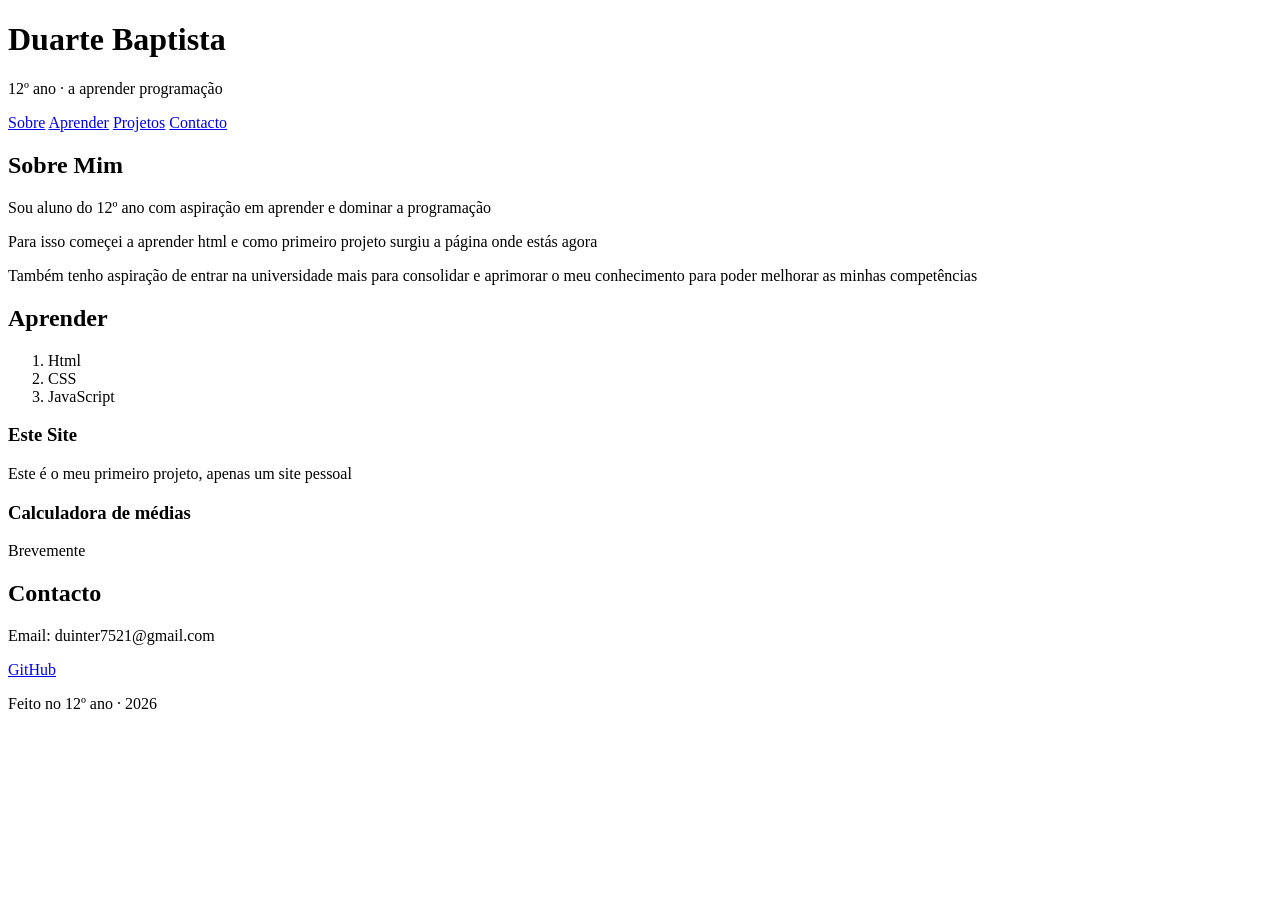
==== index.html @ 216706ee "Add files via upload" ====
<!DOCTYPE html>
<html lang="en">
<head>

    <meta charset="UTF-8">
    <meta name="viewport" content="width=device-width, initial-scale=1.0">
    <title>Myself and I</title>

</head>
<body>

    <header>
        <h1>Duarte Baptista</h1>    
        <p>12º ano · a aprender programação </p>
    </header>

    <nav> 

        <a href="#sobre">Sobre</a>
        <a href="#aprender">Aprender</a>
        <a href="#projetos">Projetos</a>
        <a href="#contacto">Contacto</a>

    </nav>

    <main>
        <section id="sobre">

            <h2>Sobre Mim</h2>
            <p>Sou aluno do 12º ano com aspiração em aprender e dominar a programação</p>
            <p>Para isso começei a aprender html e como primeiro projeto surgiu a página onde estás agora</p>
            <p>Também tenho aspiração de entrar na universidade 
            mais para consolidar e aprimorar o meu conhecimento para poder melhorar as minhas competências</p>

        </section>

        <section id="Aprender">

            <h2>Aprender</h2>
                <ol>

                    <li>Html</li>
                    <li>CSS</li>
                    <li>JavaScript</li>

                </ol>

        </section>

        <section id="Projetos">
            <article>
                <h3>Este Site</h3>
                <p>Este é o meu primeiro projeto, apenas um site pessoal</p>
            </article>

            <article>
                <h3>Calculadora de médias</h3>
                <p>Brevemente</p>
            </article>
        </section>

        <section id="contacto">
            <h2>Contacto</h2>
            <p>Email: duinter7521@gmail.com</p>
            <p><a href="https://github.com/duinter7521-a11y" target="_blank">GitHub</a>
            </p>
        </section>

    </main>
    <footer>
        <p>Feito no 12º ano · 2026</p>
    </footer>
    
</body>
</html>
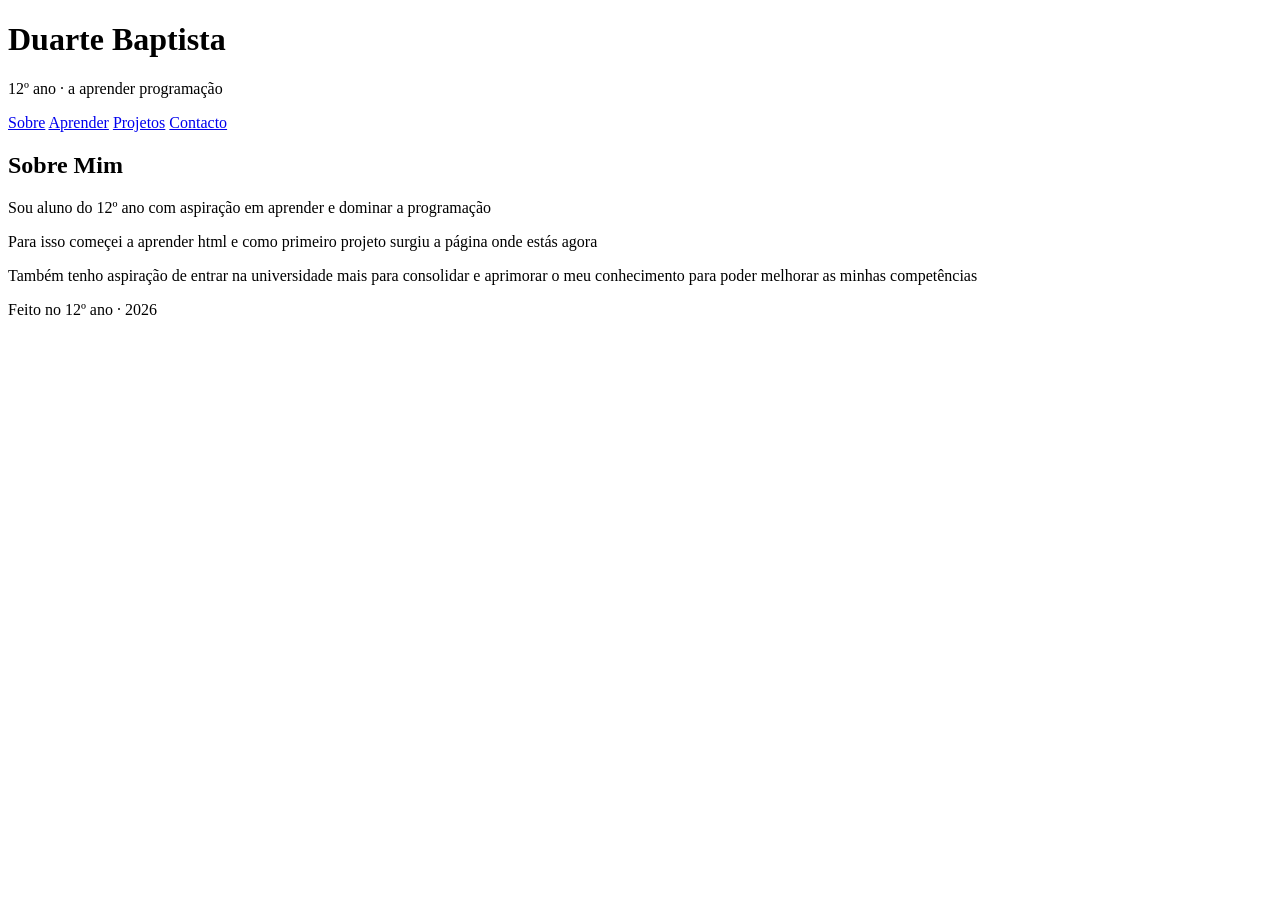
==== commit 8fcfdb07: "Add files via upload" ====
--- a/index.html
+++ b/index.html
@@ -16,10 +16,10 @@
 
     <nav> 
 
-        <a href="#sobre">Sobre</a>
-        <a href="#aprender">Aprender</a>
-        <a href="#projetos">Projetos</a>
-        <a href="#contacto">Contacto</a>
+        <a href="index.html">Sobre</a>
+        <a href="aprender.html">Aprender</a>
+        <a href="projetos.html">Projetos</a>
+        <a href="contacto.html">Contacto</a>
 
     </nav>
 
@@ -34,38 +34,6 @@
 
         </section>
 
-        <section id="Aprender">
-
-            <h2>Aprender</h2>
-                <ol>
-
-                    <li>Html</li>
-                    <li>CSS</li>
-                    <li>JavaScript</li>
-
-                </ol>
-
-        </section>
-
-        <section id="Projetos">
-            <article>
-                <h3>Este Site</h3>
-                <p>Este é o meu primeiro projeto, apenas um site pessoal</p>
-            </article>
-
-            <article>
-                <h3>Calculadora de médias</h3>
-                <p>Brevemente</p>
-            </article>
-        </section>
-
-        <section id="contacto">
-            <h2>Contacto</h2>
-            <p>Email: duinter7521@gmail.com</p>
-            <p><a href="https://github.com/duinter7521-a11y" target="_blank">GitHub</a>
-            </p>
-        </section>
-
     </main>
     <footer>
         <p>Feito no 12º ano · 2026</p>
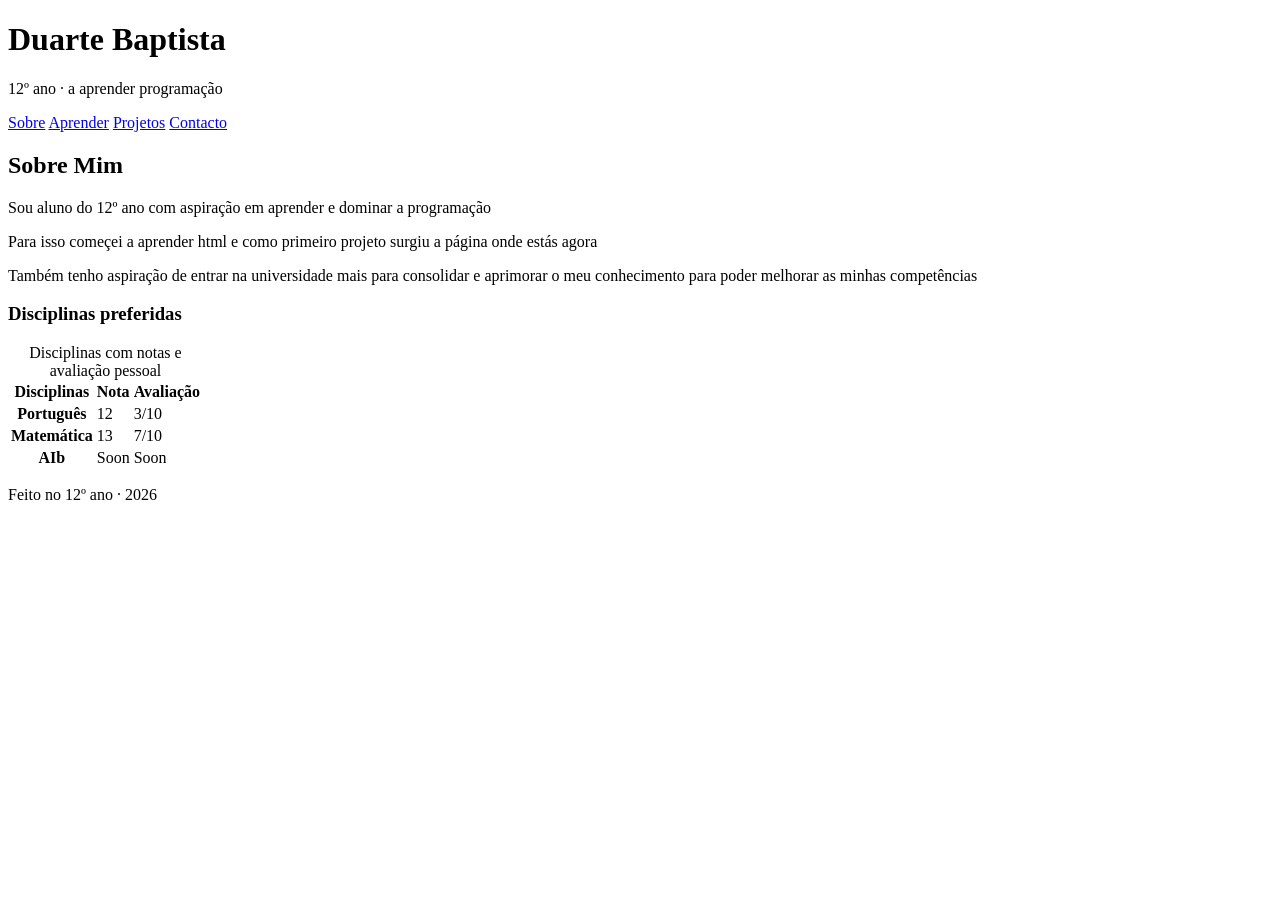
==== commit 825f4d03: "Add files via upload" ====
--- a/index.html
+++ b/index.html
@@ -31,7 +31,34 @@
             <p>Para isso começei a aprender html e como primeiro projeto surgiu a página onde estás agora</p>
             <p>Também tenho aspiração de entrar na universidade 
             mais para consolidar e aprimorar o meu conhecimento para poder melhorar as minhas competências</p>
-
+            <h3>Disciplinas preferidas</h3>
+           <table>
+                <caption>
+                    Disciplinas com notas e avaliação pessoal
+                </caption>
+                <thead>
+                    <tr>
+                        <th>Disciplinas</th>
+                        <th>Nota</th>
+                        <th>Avaliação</th>
+                    </tr>
+                </thead>
+                <tr>
+                    <th>Português</th>
+                    <td>12</td>
+                    <td>3/10</td>
+                </tr>
+                <tr>
+                    <th>Matemática</th>
+                    <td>13</td>
+                    <td>7/10</td>
+                </tr>
+                <tr>
+                    <th>AIb</th>
+                    <td>Soon</td>
+                    <td>Soon</td>
+                </tr>
+           </table>
         </section>
 
     </main>
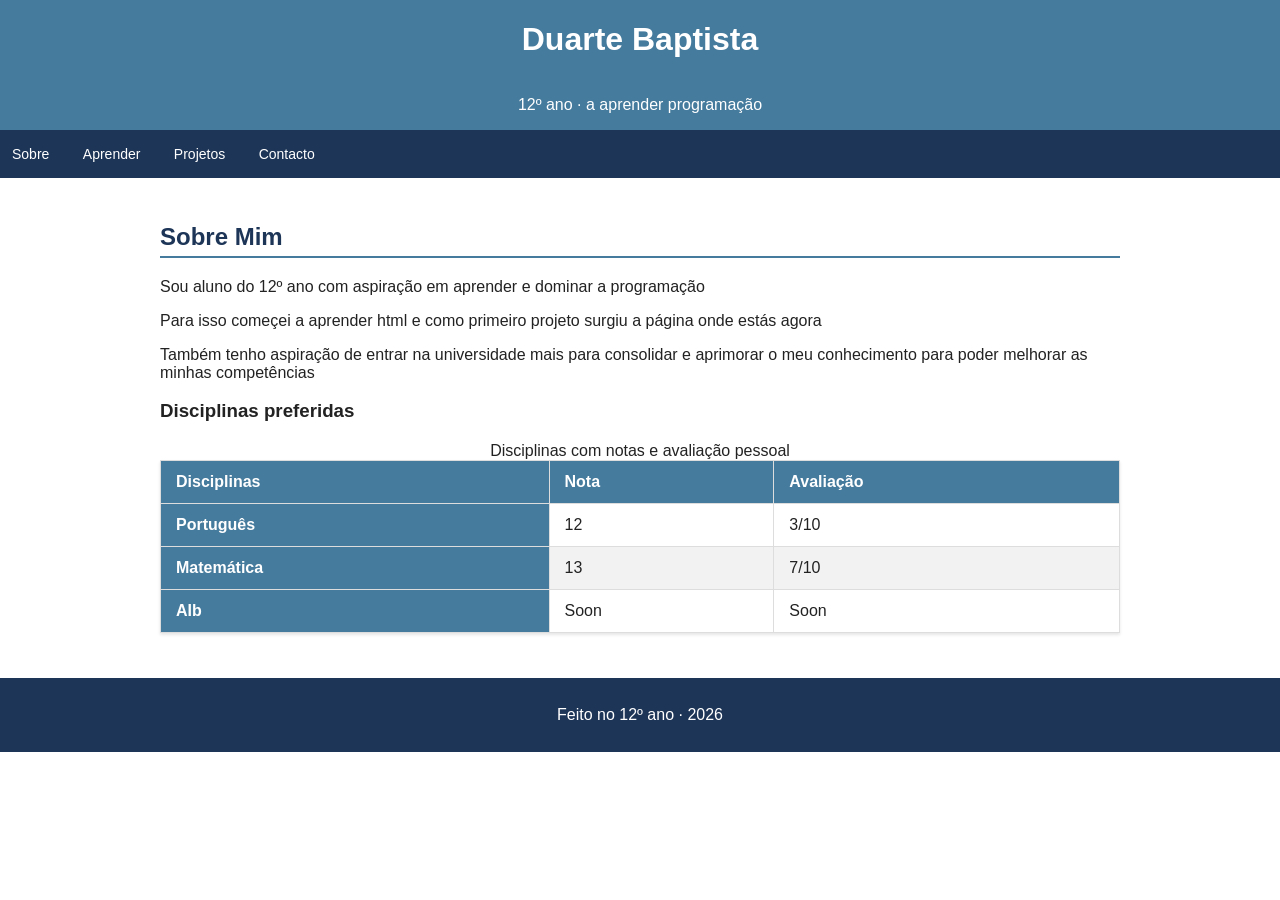
==== commit 60dbb1a5: "Add files via upload" ====
--- a/index.html
+++ b/index.html
@@ -5,7 +5,8 @@
     <meta charset="UTF-8">
     <meta name="viewport" content="width=device-width, initial-scale=1.0">
     <title>Myself and I</title>
-
+    <link rel="stylesheet" href="estilos.css">
+    
 </head>
 <body>
 
--- a/estilos.css
+++ b/estilos.css
@@ -0,0 +1,99 @@
+* {
+    box-sizing: border-box;
+}
+
+body {
+    margin: 0;
+    display: flex;
+    font-family: Arial, sans-serif;
+    background-color: white;
+    color: #222;
+    padding: 0;
+    flex-direction: column;
+}
+
+
+nav {
+    background-color: #1d3557;
+    padding: 8px 0;
+}
+
+nav a {
+    display: inline-block;
+    color: white;
+    text-decoration: none;
+    padding: 8px 12px;
+    margin-right: 5px;
+    border-radius: 4px;
+    font-size: 14px;
+}
+
+nav a:hover {
+    background-color: #457b9d;
+}
+
+header {
+    background-color: #457b9d;
+    color: white;
+    margin: 0;
+    padding: 0;
+    width: 100%;
+    min-height: 10%;
+    display: flex;
+    align-items: center;
+    justify-content: center;
+    flex-direction: column;
+}
+
+main {
+    max-width: 1000px;
+    margin: 25px auto;
+    padding: 0 20px;
+    background-color: white;
+}
+
+h2 {
+    color: #1d3557;
+    border-bottom: 2px solid #457b9d;
+    padding-bottom: 5px;
+}
+
+table {
+    width: 100%;
+    border-collapse: collapse; /* Remove espaçamento entre células */
+    font-family: Arial, sans-serif;
+    margin: 20px 0;
+    box-shadow: 0 2px 3px rgba(0, 0, 0, 0.1); /* Sombra sutil */
+}
+
+th, td {
+    padding: 12px 15px; /* Espaçamento interno */
+    text-align: left; /* Alinhamento do texto */
+    border: 1px solid #ddd; /* Borda sutil */
+}
+
+th {
+    background-color: #457b9d; /* Cor de fundo para cabeçalhos */
+    color: white; /* Cor do texto nos cabeçalhos */
+    font-weight: bold; /* Negrito nos cabeçalhos */
+}
+
+tr:nth-child(even) {
+    background-color: #f2f2f2; /* Cor de fundo para linhas pares (efeito zebra) */
+}
+
+tr:hover {
+    background-color: #e9ecef; /* Cor de fundo ao passar o mouse */
+}
+
+footer {
+    background-color: #1d3557;
+    color: white;
+    text-align: center;
+    padding: 12px;
+    width: 100%;
+    margin: 0;
+    text-align: center;
+     box-sizing: border-box;
+
+}
